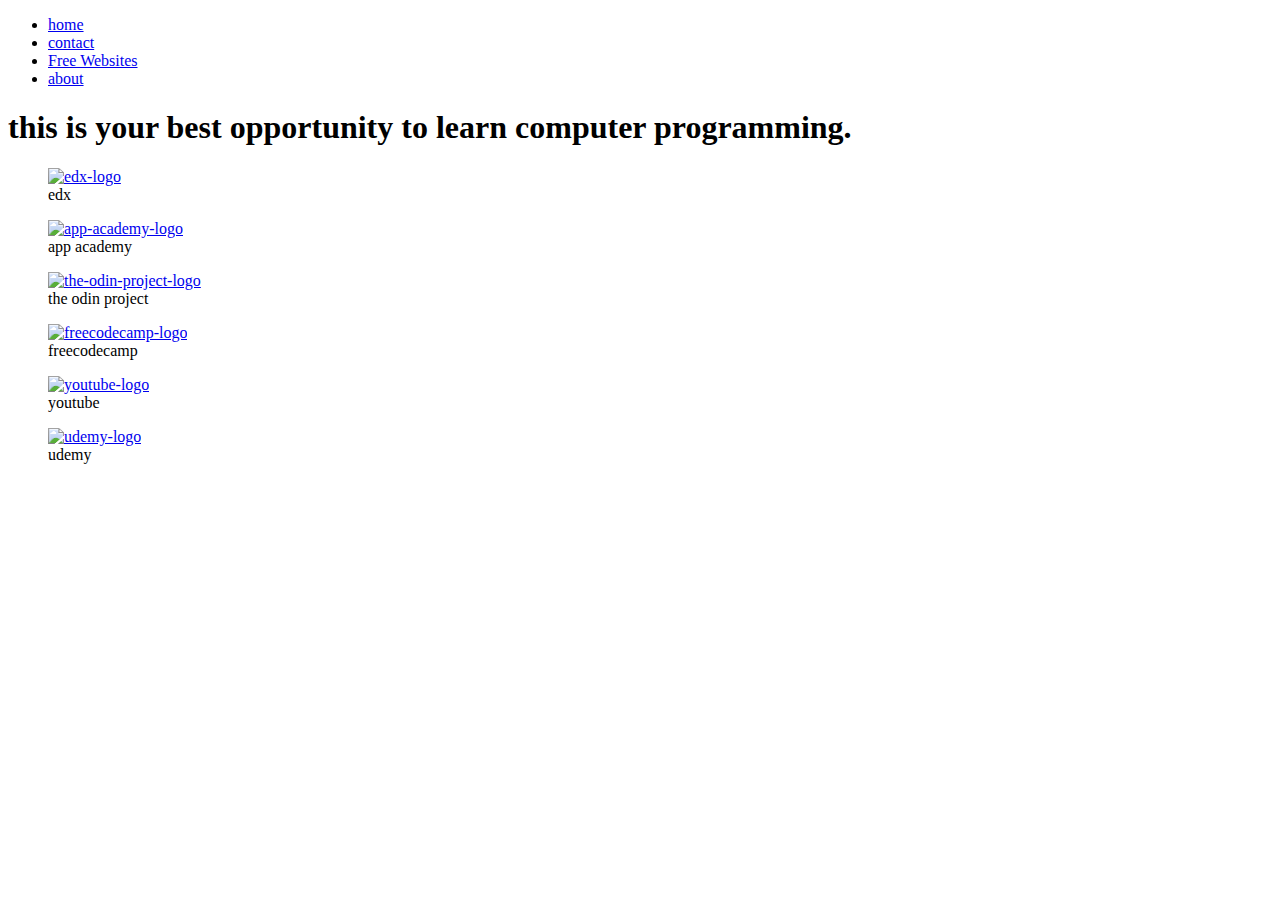
==== about.html @ 2158da82 "add index html and about html content without images" ====
<!DOCTYPE html>
<html lang="en">
<head>
    <meta charset="UTF-8">
    <meta http-equiv="X-UA-Compatible" content="IE=edge">
    <meta name="viewport" content="width=device-width, initial-scale=1.0">
    <link rel="stylesheet" href="./style.css">
    <title>About Us</title>
</head>
<body>
    <header>
        <nav>
            <ul>
                <li><a href="./index.html">home</a></li>
                <li><a href="./contact.html">contact</a></li>
                <li><a href="./learn.html">Free Websites</a></li>
                <li><a href="./about.html">about</a></li>
            </ul>
        </nav>
    </header>


    <h1 class="about-us">
        this is your best opportunity to learn computer programming.
    </h1>

    <div class="about-images">

        <div class="website-image">
            <figure><a href="http://" target="_blank" ><img src="#" alt="edx-logo"></a>
                <figcaption>edx</figcaption>
            </figure>
        </div>

        <div class="website-image">
            <figure><a href="http://" target="_blank" ><img src="#" alt="app-academy-logo"></a>
                <figcaption>app academy</figcaption>
            </figure>
        </div>

        <div class="website-image">
            <figure><a href="http://" target="_blank" ><img src="#" alt="the-odin-project-logo"></a>
                <figcaption>the odin project</figcaption>
            </figure>
        </div>

        <div class="website-image">
            <figure><a href="http://" target="_blank" ><img src="#" alt="freecodecamp-logo"></a>
                <figcaption>freecodecamp</figcaption>
            </figure>
        </div>

        <div class="website-image">
            <figure><a href="http://" target="_blank" ><img src="#" alt="youtube-logo"></a>
                <figcaption>youtube</figcaption>
            </figure>
        </div>

        <div class="website-image">
            <figure><a href="http://" target="_blank" ><img src="#" alt="udemy-logo"></a>
                <figcaption>udemy</figcaption>
            </figure>
        </div>






    </div>
</body>
</html>
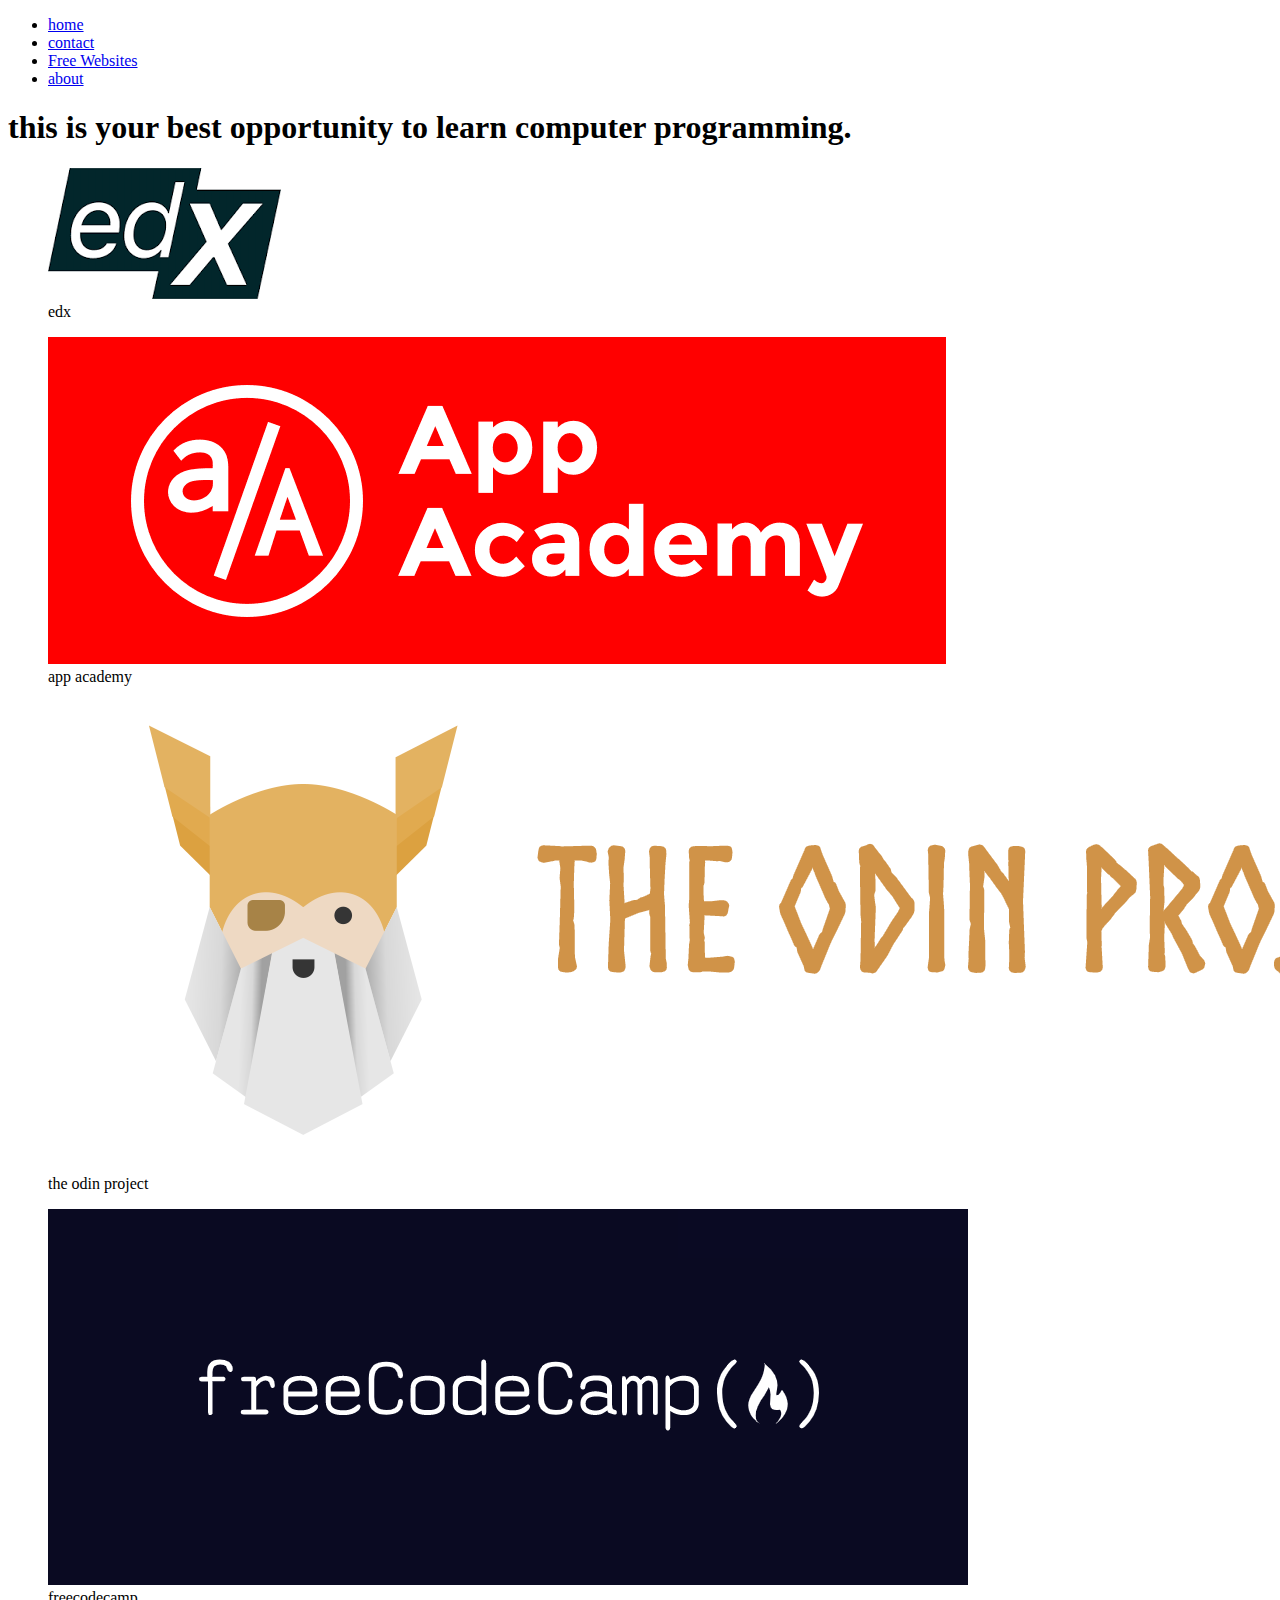
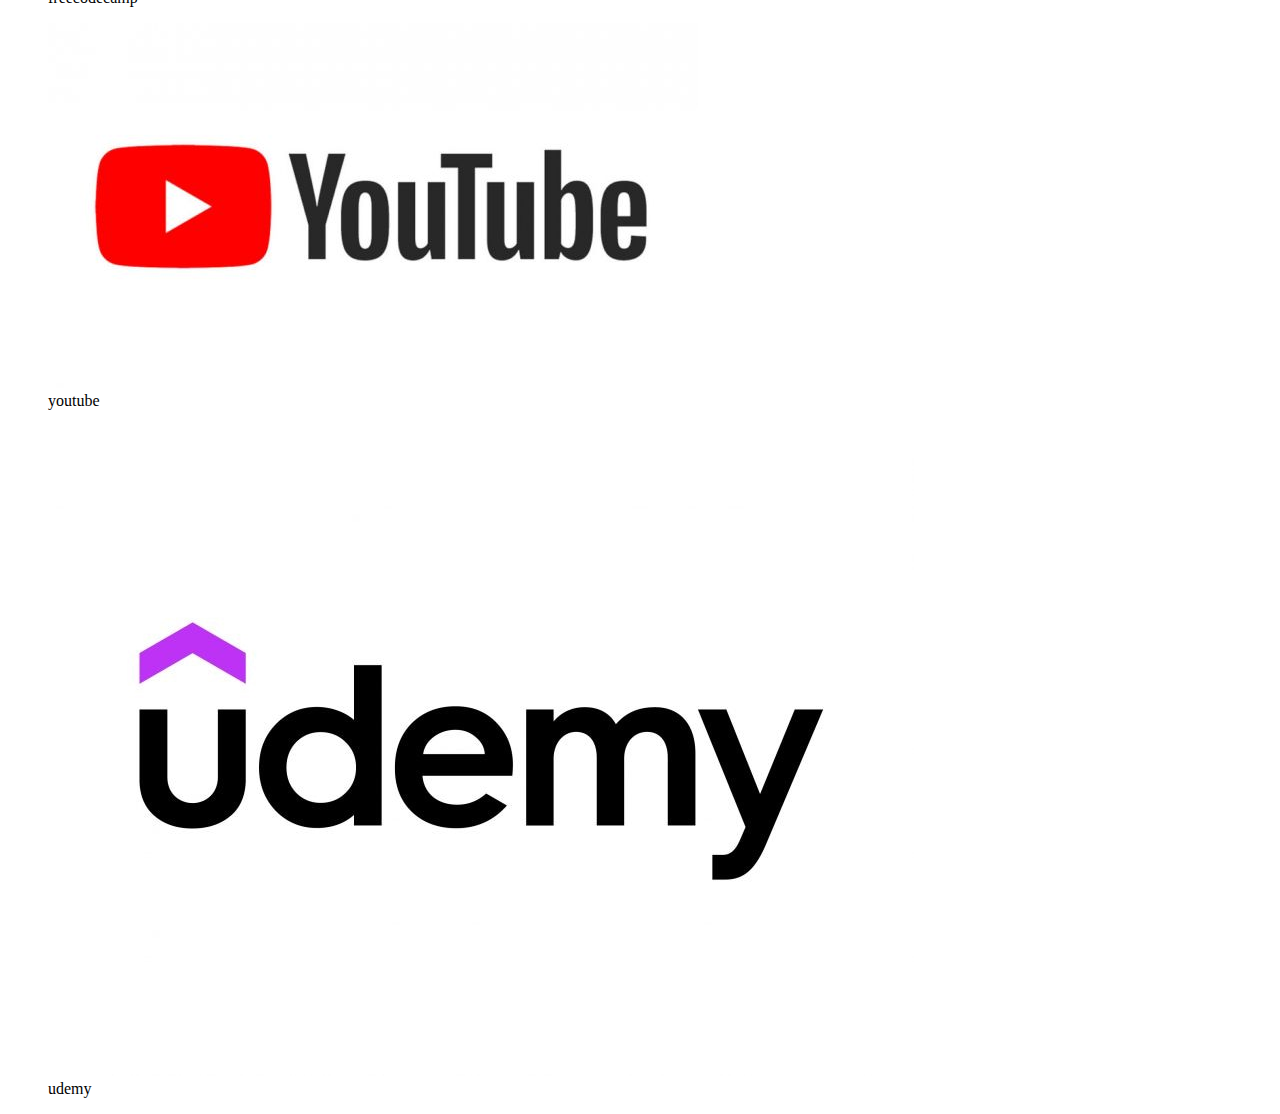
==== commit c8840b06: "add learn html and contactt html content with images and links." ====
--- a/about.html
+++ b/about.html
@@ -20,53 +20,49 @@
     </header>
 
 
-    <h1 class="about-us">
+    <h1 class="intro reading">
         this is your best opportunity to learn computer programming.
     </h1>
 
-    <div class="about-images">
+    <div class="about-images reading">
 
         <div class="website-image">
-            <figure><a href="http://" target="_blank" ><img src="#" alt="edx-logo"></a>
+            <figure><a href="https://bit.ly/3nTAcdr" target="_blank" ><img src="./img/edx.png" alt="edx-logo"></a>
                 <figcaption>edx</figcaption>
             </figure>
         </div>
 
         <div class="website-image">
-            <figure><a href="http://" target="_blank" ><img src="#" alt="app-academy-logo"></a>
+            <figure><a href="https://bit.ly/3mg8lE7" target="_blank" ><img src="./img/appacademylogo.png" alt="app-academy-logo"></a>
                 <figcaption>app academy</figcaption>
             </figure>
         </div>
 
         <div class="website-image">
-            <figure><a href="http://" target="_blank" ><img src="#" alt="the-odin-project-logo"></a>
+            <figure><a href="https://bit.ly/3Ul6JW5" target="_blank" ><img src="./img/odinproject.png" alt="the-odin-project-logo"></a>
                 <figcaption>the odin project</figcaption>
             </figure>
         </div>
 
         <div class="website-image">
-            <figure><a href="http://" target="_blank" ><img src="#" alt="freecodecamp-logo"></a>
+            <figure><a href="https://bit.ly/3GtBvX7" target="_blank" ><img src="./img/FreeCodeCamp_logo.png" alt="freecodecamp-logo"></a>
                 <figcaption>freecodecamp</figcaption>
             </figure>
         </div>
 
         <div class="website-image">
-            <figure><a href="http://" target="_blank" ><img src="#" alt="youtube-logo"></a>
+            <figure><a href="https://bit.ly/43huG4G" target="_blank" ><img src="./img/youtube.jpg" alt="youtube-logo"></a>
                 <figcaption>youtube</figcaption>
             </figure>
         </div>
 
         <div class="website-image">
-            <figure><a href="http://" target="_blank" ><img src="#" alt="udemy-logo"></a>
+            <figure><a href="https://bit.ly/41ezwOl" target="_blank" ><img src="./img/udemy.jpg" alt="udemy-logo"></a>
                 <figcaption>udemy</figcaption>
             </figure>
         </div>
 
 
-
-
-
-
     </div>
 </body>
 </html>
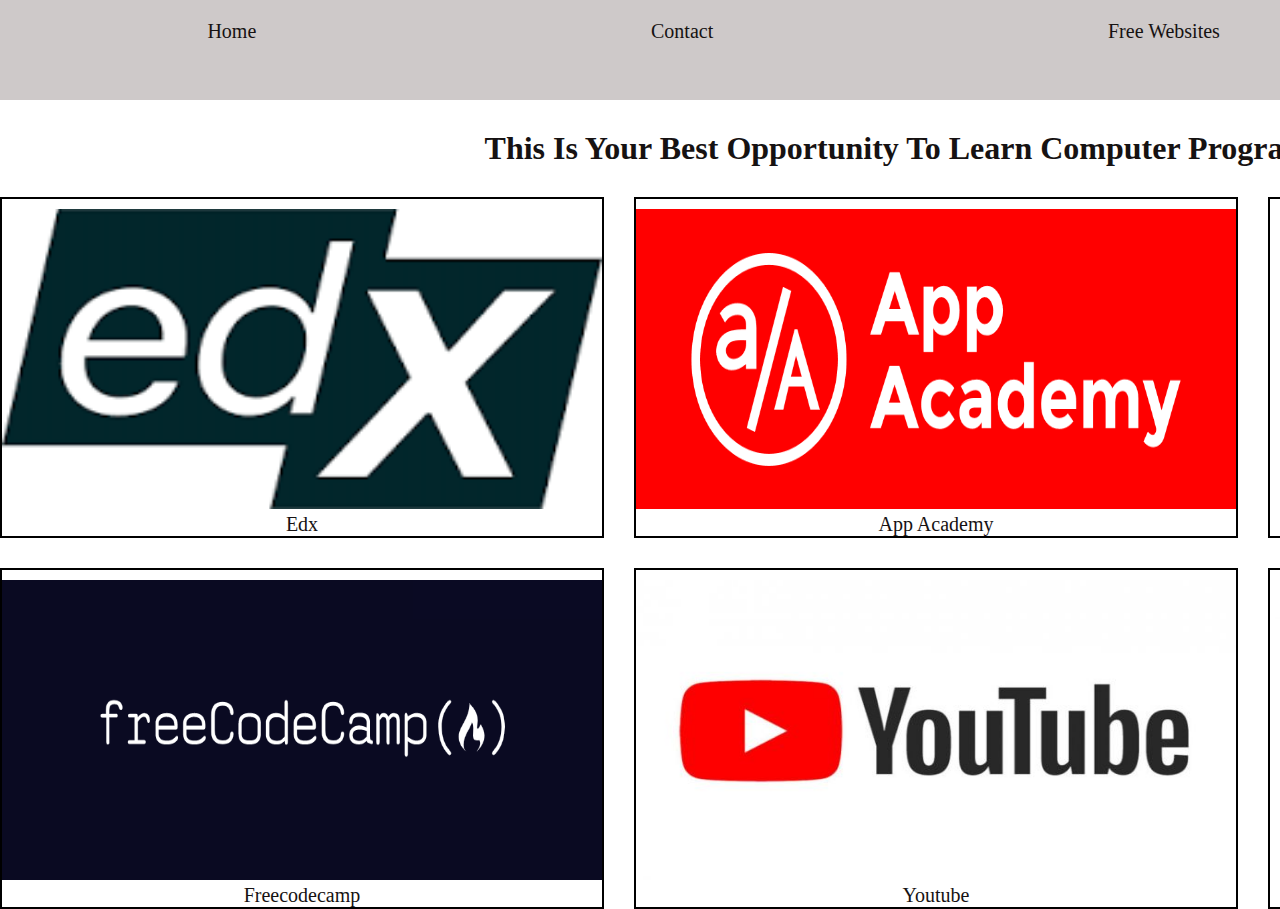
==== commit a43c2af7: "add the body, navigation bar color , about and learn styles" ====
--- a/about.html
+++ b/about.html
@@ -19,12 +19,14 @@
         </nav>
     </header>
 
+<div class="reading">
 
-    <h1 class="intro reading">
+
+    <h1 class="intro ">
         this is your best opportunity to learn computer programming.
     </h1>
 
-    <div class="about-images reading">
+    <div class="about-images ">
 
         <div class="website-image">
             <figure><a href="https://bit.ly/3nTAcdr" target="_blank" ><img src="./img/edx.png" alt="edx-logo"></a>
@@ -62,7 +64,10 @@
             </figure>
         </div>
 
+    </div>
 
-    </div>
+</div>
+
+
 </body>
 </html>
--- a/style.css
+++ b/style.css
@@ -0,0 +1,168 @@
+* {
+    margin: 0;
+    padding: 0;
+    box-sizing: border-box;
+    --headingColor: #000;
+    --textColor: #161212;
+    --fontSize: 20px;
+    --lineHeight: 1.4;
+    --headerColor: #cec9c9;
+}
+
+body {
+    display: grid;
+    grid-template-columns: 1fr 2fr 1fr;
+    grid-template-rows: 100px 2fr;
+    color: var(--textColor);
+}
+
+header {
+    grid-column: 1 / 4;
+    grid-row: 1 / 2;
+    background-color: var(--headerColor);
+}
+
+header ul {
+    display: flex;
+    justify-content: space-around;
+    align-items: center;
+    padding: 20px 10px;
+    font-size: var(--fontSize);
+    text-transform: capitalize;
+
+}
+
+header ul li {
+    list-style-type: none;
+}
+
+.navbar a:hover {
+    margin-bottom: 1px solid black;
+}
+
+a {
+    text-decoration: none;
+    color: var(--textColor);
+}
+
+h1, h2 {
+    text-transform: capitalize;
+}
+
+.reading {
+    grid-column: 2 / 3;
+    grid-row: 2 / 3;
+}
+
+.intro {
+    padding: 20px 0;
+    text-align: center;
+    margin: 10px;
+}
+
+.content {
+    margin-bottom: 10px;
+    line-height: var(--lineHeight);
+}
+
+.reading img {
+    width: 600px;
+    height: 300px;
+    margin-top: 10px;
+}
+
+.free {
+    color: red;
+}
+
+
+/* page 2 styling */
+form {
+    display: flex;
+    justify-content: center;
+    align-items: center;
+    margin-top: 20px;
+}
+
+fieldset {
+    padding: 20px 30px;
+    min-width: 400px;
+    min-height: 400px;
+    text-transform: capitalize;
+}
+
+label {
+    display: block;
+    padding: 6px 0;
+}
+
+input[type=text] {
+    padding: 6px;
+}
+/* .familiar and .checkit styles the checkbox */
+form p {
+    margin-top: 5px;
+}
+.familiar {
+    display: flex;
+}
+
+.checkit {
+    display: flex;
+    padding-right: 10px;
+}
+
+.checkit input {
+    padding-left: 10px;
+}
+
+button {
+    padding: 6px 14px;
+    font-size: var(--fontSize);
+
+}
+
+/* styling learn / free websites page  */
+
+.top-5 ul {
+    display: flex;
+    flex-direction: column;
+    line-height: var(--lineHeight);
+    text-transform: capitalize;
+    font-size: var(--fontSize);
+
+}
+
+.top-5 a::before  {
+    content: '- ';
+}
+
+.top-5 a:hover {
+    border-bottom: 1px solid black;
+}
+
+.learn-image {
+    min-height: 400px;
+}
+
+
+/* styling about page  */
+
+.about-images {
+    display: grid;
+    grid-template-columns: repeat(3, 1fr);
+    grid-template-rows: repeat(2, 1fr);
+    justify-content: center;
+    align-items: center;
+    gap: 30px;
+}
+
+.website-image {
+    border: 2px solid black;
+}
+
+.about-images figcaption {
+    text-align: center;
+    text-transform: capitalize;
+    font-size: var(--fontSize);
+}
